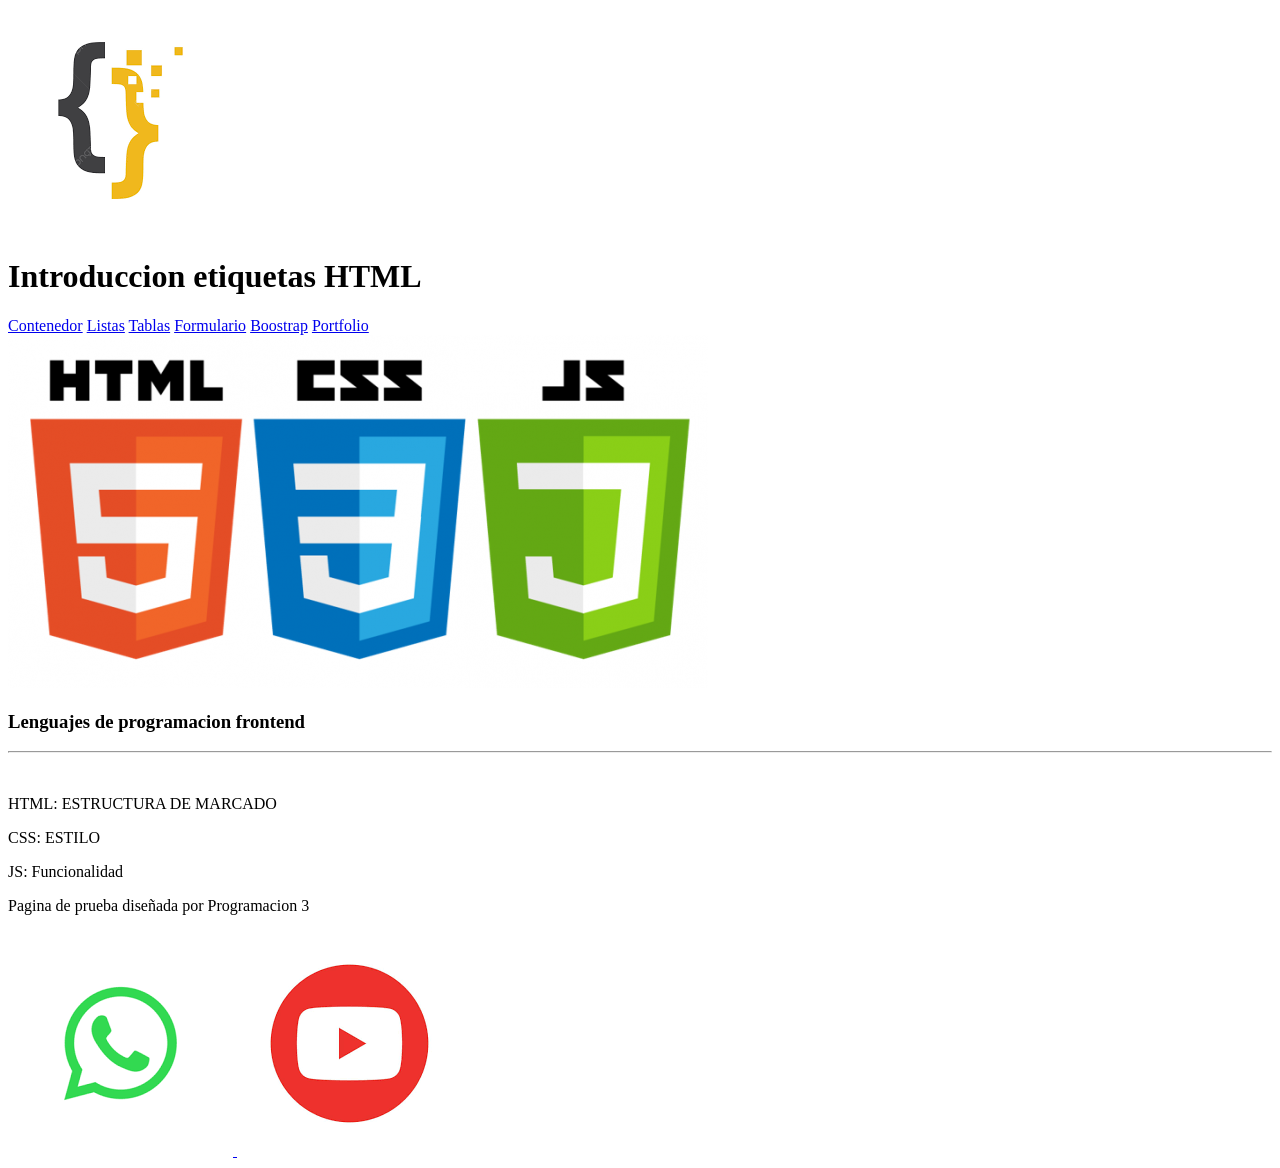
==== index.html @ 16d46c3f "primer tp1 introduccion" ====
<!DOCTYPE html>
<html lang="en">
<head>
    <meta charset="UTF-8">
    <meta name="viewport" content="width=device-width, initial-scale=1.0">
    <title>Introduccion Programacion 3</title>
    <link rel="shortcut icon" href="./img/images.png" type="image/x-icon">
</head>
<body>
    <header>
        <img src="./img/images.png" alt="">
        <h1>Introduccion etiquetas HTML</h1>
        <nav>
            <a href="contenedor.html">Contenedor</a>
            <a href="lista.html">Listas</a>
            <a href="tabla.html">Tablas</a>
            <a href="formulario.html">Formulario</a>
            <a href="boostrap.html">Boostrap</a>
            <a href="portfolio.html">Portfolio</a>
        </nav>
    </header>
    <main>
        <section>
            <img src="./img/lenguajes_1-700x353.png" alt="">
            <h3>Lenguajes de programacion frontend</h3>
        </section>
        <hr>
        <section>
            <img src="https://encrypted-tbn0.gstatic.com/images?q=tbn:ANd9GcQzXwLIZaPTYBwVr990VS_jx0trhiIRLJMP8g&s" alt="">
            <p>HTML: ESTRUCTURA DE MARCADO</p>
            <p>CSS: ESTILO</p>
            <p>JS: Funcionalidad </p>
        </section>
    </main>
    <footer>
        <p>Pagina de prueba diseñada por Programacion 3</p>
        <a href="https://web.whatsapp.com/">
            <img src="[data-uri]" alt="">
        </a>
        <a href="https://www.youtube.com/">
            <img src="[data-uri]" alt="">
        </a>
    </footer>
</body>
</html>
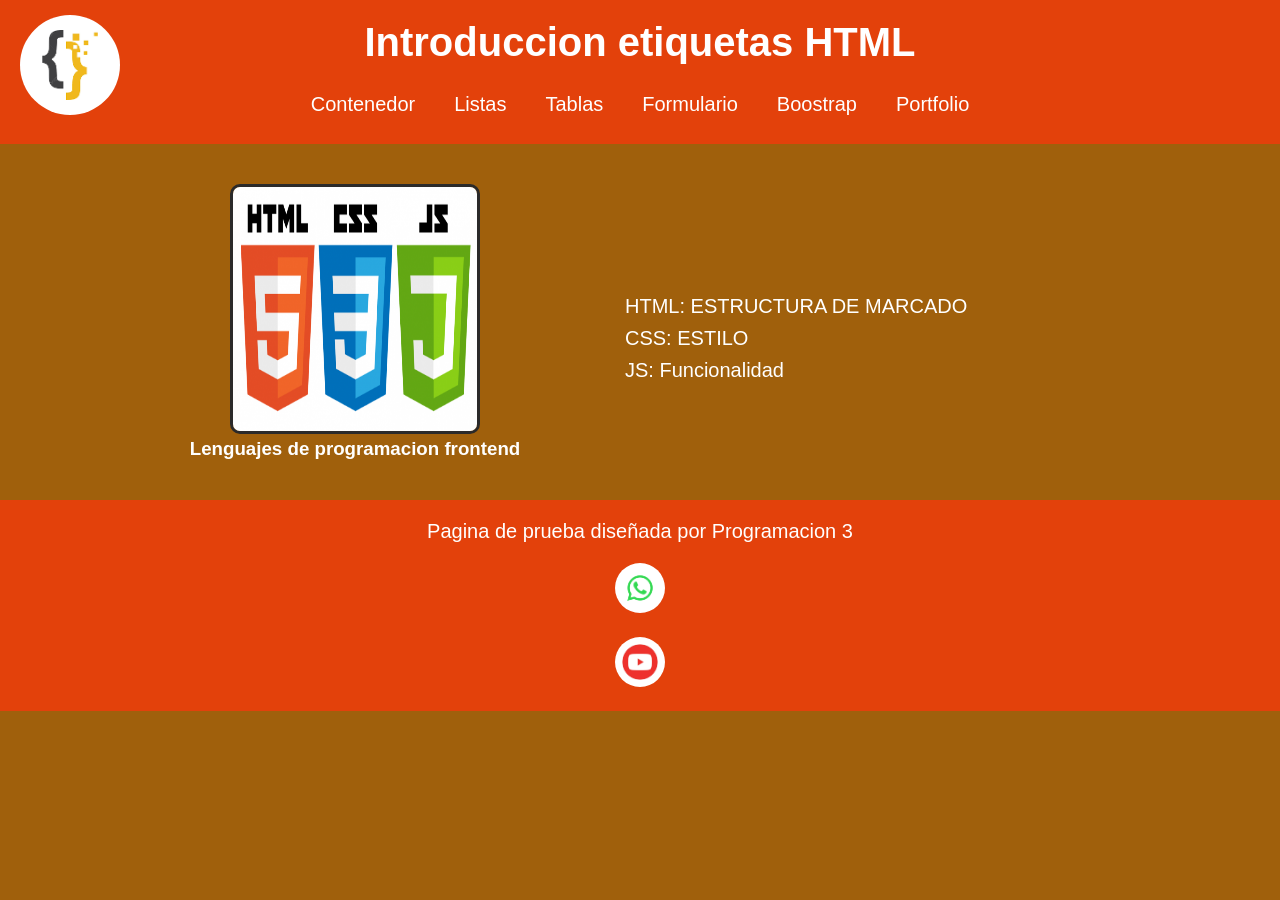
==== commit 0021d657: "subida a git hub" ====
--- a/index.html
+++ b/index.html
@@ -1,45 +1,47 @@
-<!DOCTYPE html>
-<html lang="en">
-<head>
-    <meta charset="UTF-8">
-    <meta name="viewport" content="width=device-width, initial-scale=1.0">
-    <title>Introduccion Programacion 3</title>
-    <link rel="shortcut icon" href="./img/images.png" type="image/x-icon">
-</head>
-<body>
-    <header>
-        <img src="./img/images.png" alt="">
-        <h1>Introduccion etiquetas HTML</h1>
-        <nav>
-            <a href="contenedor.html">Contenedor</a>
-            <a href="lista.html">Listas</a>
-            <a href="tabla.html">Tablas</a>
-            <a href="formulario.html">Formulario</a>
-            <a href="boostrap.html">Boostrap</a>
-            <a href="portfolio.html">Portfolio</a>
-        </nav>
-    </header>
-    <main>
-        <section>
-            <img src="./img/lenguajes_1-700x353.png" alt="">
-            <h3>Lenguajes de programacion frontend</h3>
-        </section>
-        <hr>
-        <section>
-            <img src="https://encrypted-tbn0.gstatic.com/images?q=tbn:ANd9GcQzXwLIZaPTYBwVr990VS_jx0trhiIRLJMP8g&s" alt="">
-            <p>HTML: ESTRUCTURA DE MARCADO</p>
-            <p>CSS: ESTILO</p>
-            <p>JS: Funcionalidad </p>
-        </section>
-    </main>
-    <footer>
-        <p>Pagina de prueba diseñada por Programacion 3</p>
-        <a href="https://web.whatsapp.com/">
-            <img src="[data-uri]" alt="">
-        </a>
-        <a href="https://www.youtube.com/">
-            <img src="[data-uri]" alt="">
-        </a>
-    </footer>
-</body>
+<!DOCTYPE html>
+<html lang="en">
+<head>
+    <meta charset="UTF-8">
+    <meta name="viewport" content="width=device-width, initial-scale=1.0">
+    <title>Introduccion Programacion 3</title>
+    <link rel="shortcut icon" href="./img/images.png" type="image/x-icon">
+    <link rel="stylesheet" href="style.css">
+</head>
+<body>
+    <header>
+        <img src="./img/images.png" alt="">
+        <h1 class="titulo">Introduccion etiquetas HTML</h1>
+        <nav>
+            <a href="contenedor.html">Contenedor</a>
+            <a href="lista.html">Listas</a>
+            <a href="tabla.html">Tablas</a>
+            <a href="formulario.html">Formulario</a>
+            <a href="boostrap.html">Boostrap</a>
+            <a href="portfolio.html">Portfolio</a>
+        </nav>
+    </header>
+    <main>
+        <section class="c1">
+            <img src="./img/lenguajes_1-700x353.png" alt="">
+            <h3>Lenguajes de programacion frontend</h3>
+        </section>
+       
+        <section class="c2">
+            <img src="https://encrypted-tbn0.gstatic.com/images?q=tbn:ANd9GcQzXwLIZaPTYBwVr990VS_jx0trhiIRLJMP8g&s" alt="">
+            <p>HTML: ESTRUCTURA DE MARCADO</p>
+            <p>CSS: ESTILO</p>
+            <p>JS: Funcionalidad </p>
+        </section>
+    </main>
+    <footer id="footer">
+        <p>Pagina de prueba diseñada por Programacion 3</p>
+        <a class="i1" href="https://web.whatsapp.com/" target="_blank">
+            <img src="[data-uri]" alt="">
+        </a>
+        <a class="i2" href="https://www.youtube.com/" target="_blank">
+        
+            <img src="[data-uri]" alt="">
+        </a>
+    </footer>
+</body>
 </html>
--- a/style.css
+++ b/style.css
@@ -0,0 +1,191 @@
+/* RESET */
+*{
+    margin: 0;
+    padding: 0;
+    box-sizing: border-box;
+}
+
+/* BODY */
+body{
+    background-color: rgb(160, 96, 12);
+    font-family: Arial, Helvetica, sans-serif;
+}
+
+/* HEADER */
+header{
+    background-color: rgb(227, 65, 11);
+    position: relative;
+    padding: 20px;
+}
+
+header h1{
+    text-align: center;
+    color: white;
+    font-size: 40px;
+    margin-bottom: 20px;
+}
+
+/* IMAGEN HEADER */
+header img{
+    width: 100px;
+    height: 100px;
+    border-radius: 50%;
+    position: absolute;
+    left: 20px;
+    top: 15px;
+}
+
+/* NAV */
+nav{
+    display: flex;
+    justify-content: center;
+    flex-wrap: wrap;
+    gap: 15px;
+    margin-top: 10px;
+}
+
+nav a{
+    text-decoration: none;
+    color: white;
+    padding: 8px 12px;
+    transition: 0.3s;
+    font-size: 20px;
+}
+
+nav a:hover{
+    color: black;
+}
+
+.boostrap{
+    background-color: black;
+}
+
+/* MAIN */
+main{
+    display: flex;
+    justify-content: center;
+    align-items: center;
+    gap: 30px;
+    padding: 40px;
+    flex-wrap: wrap;
+}
+
+/* CONTENEDOR 1 */
+.c1{
+    color: white;
+    width: 40%;
+    min-width: 300px;
+    text-align: center;
+}
+
+.c1 img{
+    width: 250px;
+    height: 250px;
+    border: 3px solid rgb(43, 42, 42);
+    border-radius: 10px;
+}
+
+/* CONTENEDOR 2 */
+.c2{
+    color: white;
+    width: 45%;
+    min-width: 300px;
+    font-size: 20px;
+    line-height: 1.6;
+}
+
+/* FOOTER */
+footer{
+    background-color: rgb(227, 65, 11);
+    color: white;
+    padding: 20px;
+    text-align: center;
+}
+
+footer img{
+    width: 50px;
+    height: 50px;
+    border-radius: 50%;
+    margin-top: 10px;
+}
+
+footer p{
+    font-size: 20px;
+}
+
+.i1{
+    margin: 10px auto;
+    display: block;
+}
+
+/* ---------------- RESPONSIVE ---------------- */
+
+/* TABLET */
+@media (max-width: 900px){
+
+    header img{
+        position: static;
+        display: block;
+        margin: auto;
+    }
+
+    header h1{
+        font-size: 32px;
+        margin-top: 15px;
+    }
+
+    .c1,
+    .c2{
+        width: 80%;
+        text-align: center;
+    }
+
+    .c1 img{
+        width: 220px;
+        height: 220px;
+    }
+}
+
+/* CELULAR */
+@media (max-width: 600px){
+
+    header{
+        text-align: center;
+    }
+
+    header h1{
+        font-size: 26px;
+    }
+
+    nav{
+        flex-direction: column;
+        align-items: center;
+        gap: 10px;
+    }
+
+    nav a{
+        font-size: 18px;
+    }
+
+    main{
+        padding: 20px;
+    }
+
+    .c1,
+    .c2{
+        width: 100%;
+    }
+
+    .c1 img{
+        width: 180px;
+        height: 180px;
+    }
+
+    .c2{
+        font-size: 18px;
+    }
+
+    footer p{
+        font-size: 18px;
+    }
+}
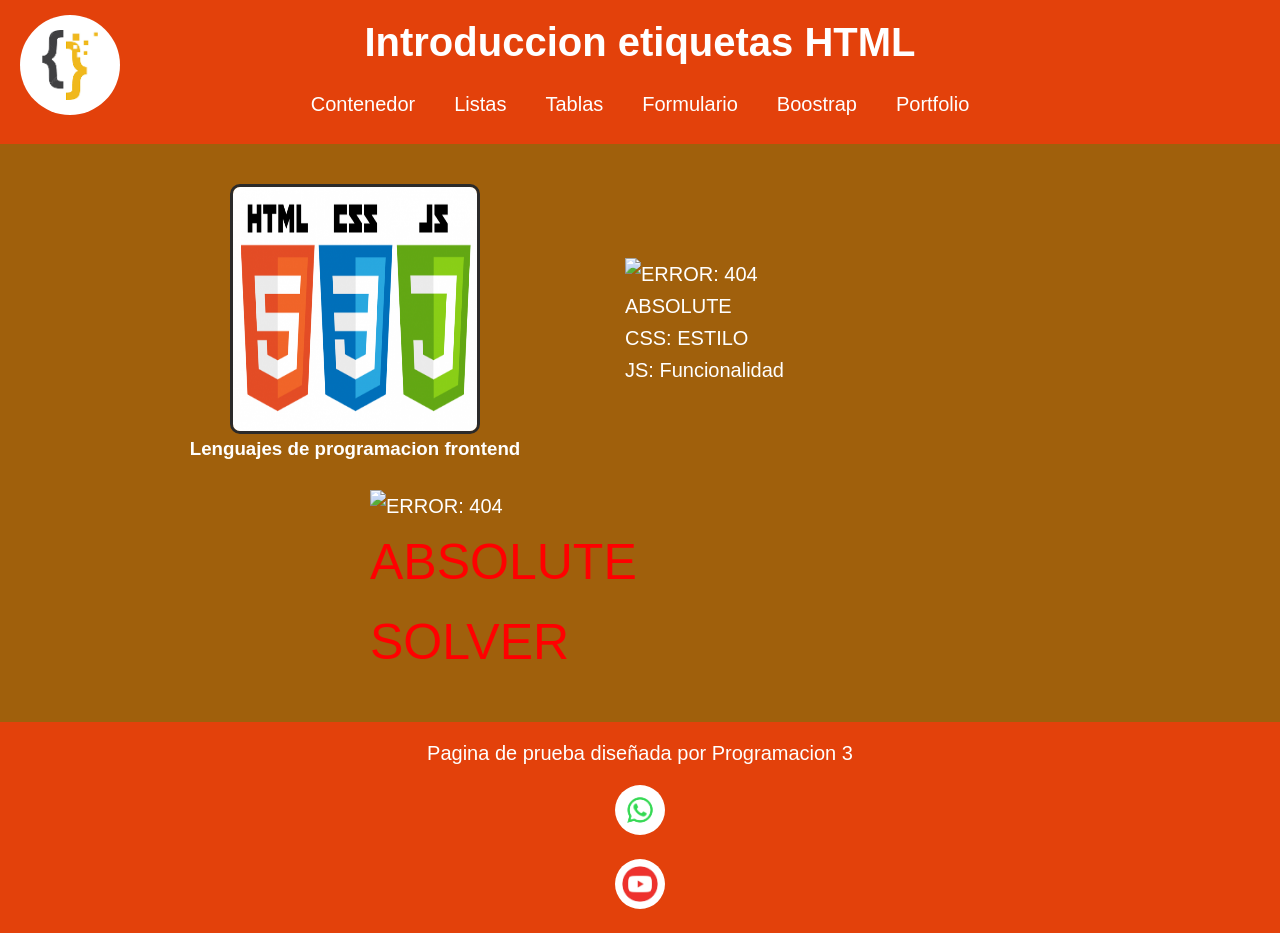
==== commit 7d996dfd: "actualizacion del profe" ====
--- a/index.html
+++ b/index.html
@@ -17,7 +17,7 @@
             <a href="tabla.html">Tablas</a>
             <a href="formulario.html">Formulario</a>
             <a href="boostrap.html">Boostrap</a>
-            <a href="portfolio.html">Portfolio</a>
+            <a href="https://xbrucapoo.github.io/Portfoleo-/">Portfolio</a>
         </nav>
     </header>
     <main>
@@ -27,10 +27,15 @@
         </section>
        
         <section class="c2">
-            <img src="https://encrypted-tbn0.gstatic.com/images?q=tbn:ANd9GcQzXwLIZaPTYBwVr990VS_jx0trhiIRLJMP8g&s" alt="">
-            <p>HTML: ESTRUCTURA DE MARCADO</p>
+            <img src="https://encrypted-tbn0.gstatic.com/images?q=tbn:ANd9GcQzXwLIZaPTYBwVr990VS_jx0trhiIRLJMP8g&s" alt="ERROR: 404">
+            <p>ABSOLUTE</p>
             <p>CSS: ESTILO</p>
             <p>JS: Funcionalidad </p>
+        </section>
+
+        <section class="c3">
+            <img href="ttps://encrypted-tbn0.gstatic.com/images?q=tbn:ANd9GcTwaK28u1TwKuzH9r35QK8Al_F1OtoTIqPC6w&s" alt="ERROR: 404">
+            <p class="red">ABSOLUTE <br> SOLVER</p>
         </section>
     </main>
     <footer id="footer">
--- a/style.css
+++ b/style.css
@@ -56,10 +56,6 @@
     color: black;
 }
 
-.boostrap{
-    background-color: black;
-}
-
 /* MAIN */
 main{
     display: flex;
@@ -94,6 +90,21 @@
     line-height: 1.6;
 }
 
+.c3{
+    color: white;
+    width: 45%;
+    min-width: 300px;
+    font-size: 20px;
+    line-height: 1.6;
+}
+
+.red{
+    font-family:'Franklin Gothic Medium', 'Arial Narrow', Arial, sans-serif;
+    color:rgb(255, 0, 0);
+    font-size: 50px;
+
+}
+
 /* FOOTER */
 footer{
     background-color: rgb(227, 65, 11);
@@ -188,4 +199,8 @@
     footer p{
         font-size: 18px;
     }
+}
+
+.boostrap{
+    background-color: rgb(24, 24, 24);
 }
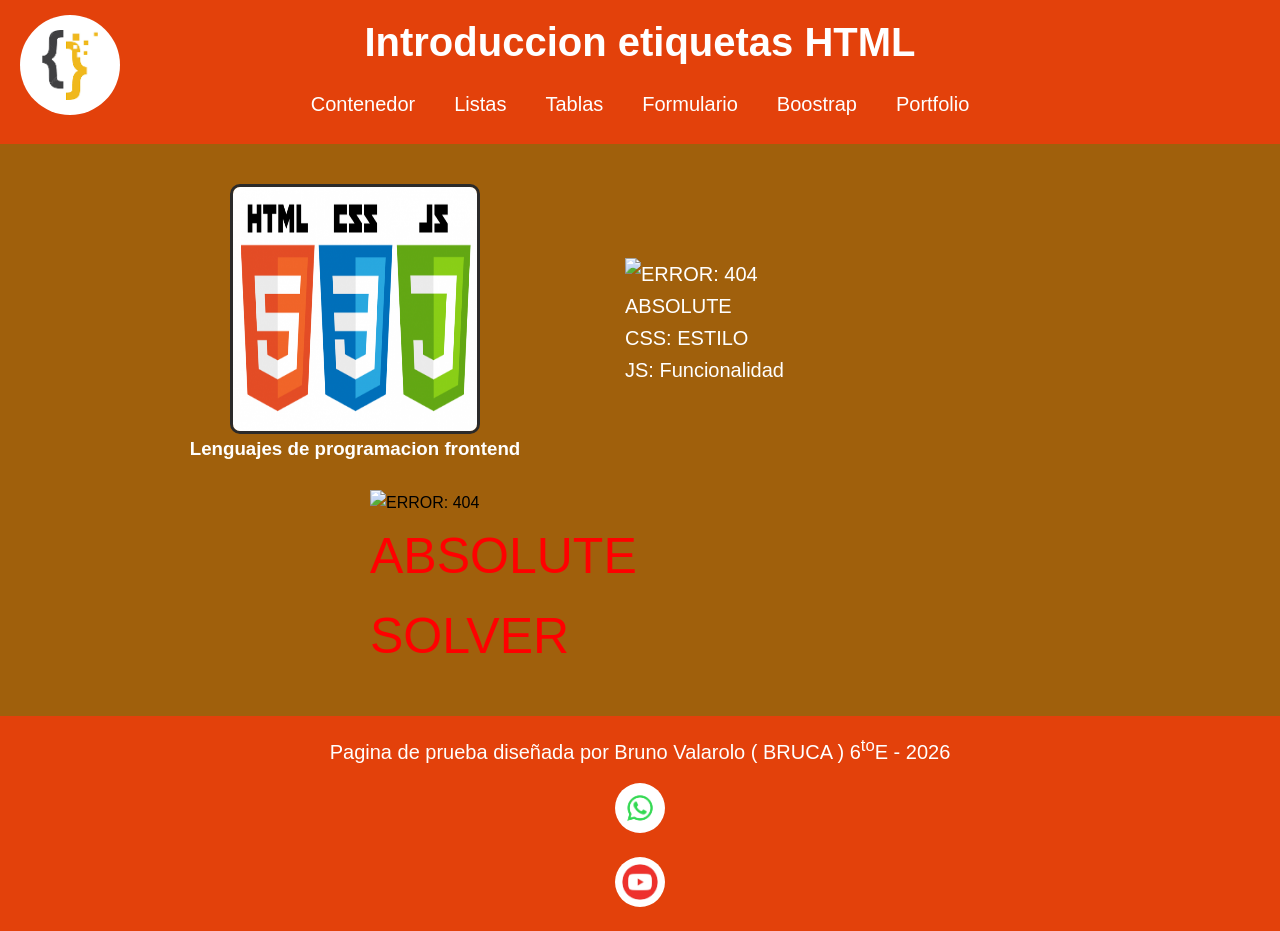
==== commit b1ef3fc1: "actualizacion del profe" ====
--- a/index.html
+++ b/index.html
@@ -34,12 +34,12 @@
         </section>
 
         <section class="c3">
-            <img href="ttps://encrypted-tbn0.gstatic.com/images?q=tbn:ANd9GcTwaK28u1TwKuzH9r35QK8Al_F1OtoTIqPC6w&s" alt="ERROR: 404">
+            <img src="https://encrypted-tbn0.gstatic.com/images?q=tbn:ANd9GcTwaK28u1TwKuzH9r35QK8Al_F1OtoTIqPC6w&s" alt="ERROR: 404">
             <p class="red">ABSOLUTE <br> SOLVER</p>
         </section>
     </main>
     <footer id="footer">
-        <p>Pagina de prueba diseñada por Programacion 3</p>
+        <p>Pagina de prueba diseñada por Bruno Valarolo ( BRUCA ) 6<sup>to</sup>E - 2026</p>
         <a class="i1" href="https://web.whatsapp.com/" target="_blank">
             <img src="[data-uri]" alt="">
         </a>
--- a/style.css
+++ b/style.css
@@ -91,10 +91,8 @@
 }
 
 .c3{
-    color: white;
     width: 45%;
     min-width: 300px;
-    font-size: 20px;
     line-height: 1.6;
 }
 
